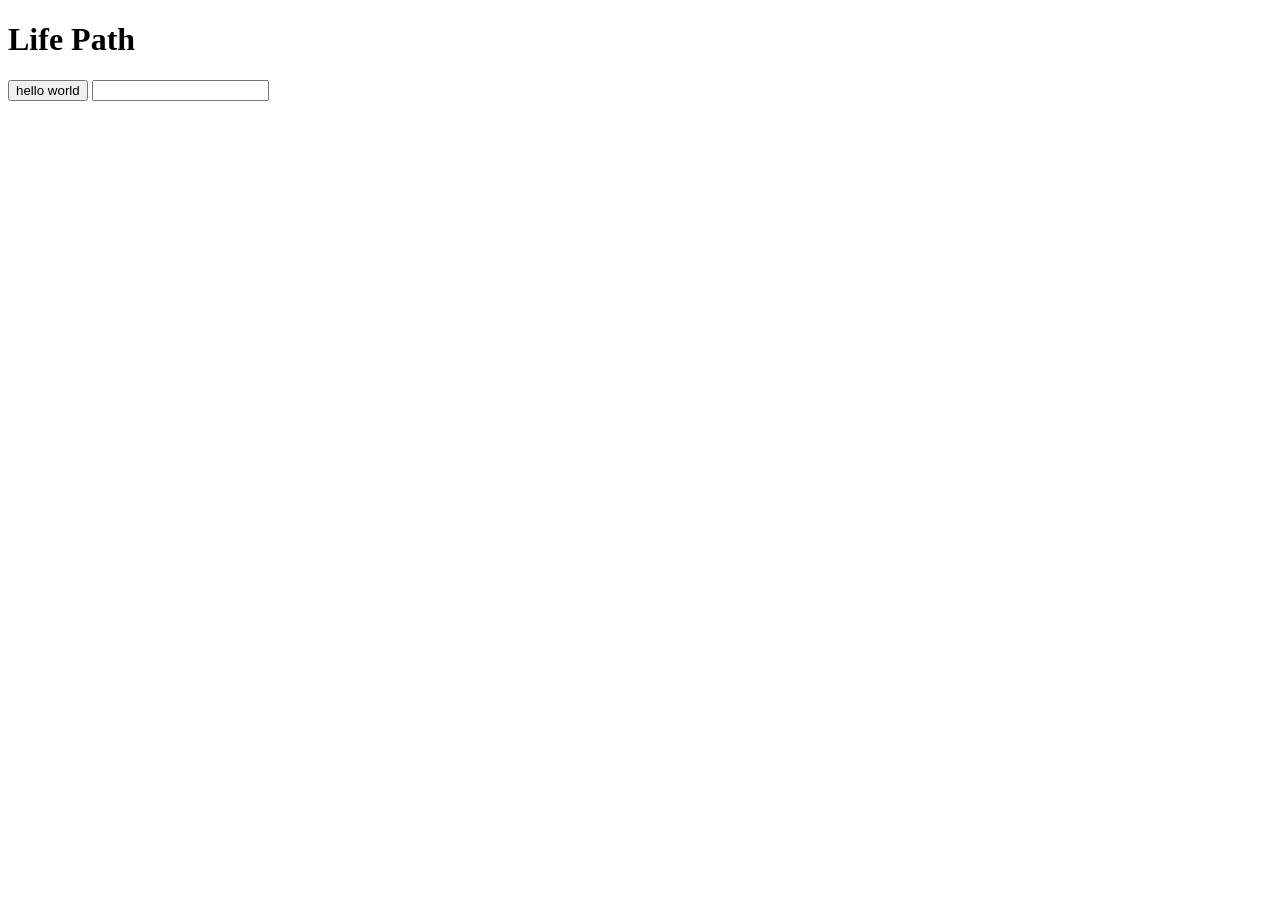
==== index.html @ 99f7fad0 "initial files base to start from" ====
<!DOCTYPE html PUBLIC "-//W3C//DTD XHTML 1.0 Transitional//EN" "http://www.w3.org/TR/xhtml1/DTD/xhtml1-transitional.dtd">
<html xmlns="http://www.w3.org/1999/xhtml">
<head>
<meta http-equiv="Content-Type" content="text/html; charset=utf-8" />
<title>Life Path</title>
<script type="text/javascript" src="js/jquery-2.1.1.min.js"></script>
<script type="text/javascript" src="js/knockout-3.2.0.js"></script>
<script type="text/javascript"src="js/lifePath.js"></script>
</head>
<body>
	<h1 data-bind="text: changedTitle ">Life Path</h1>


<button id="tempButton" onClick="changeTitle">hello world</button>
<input id="textBox" type="text"/>


</body>
</html>
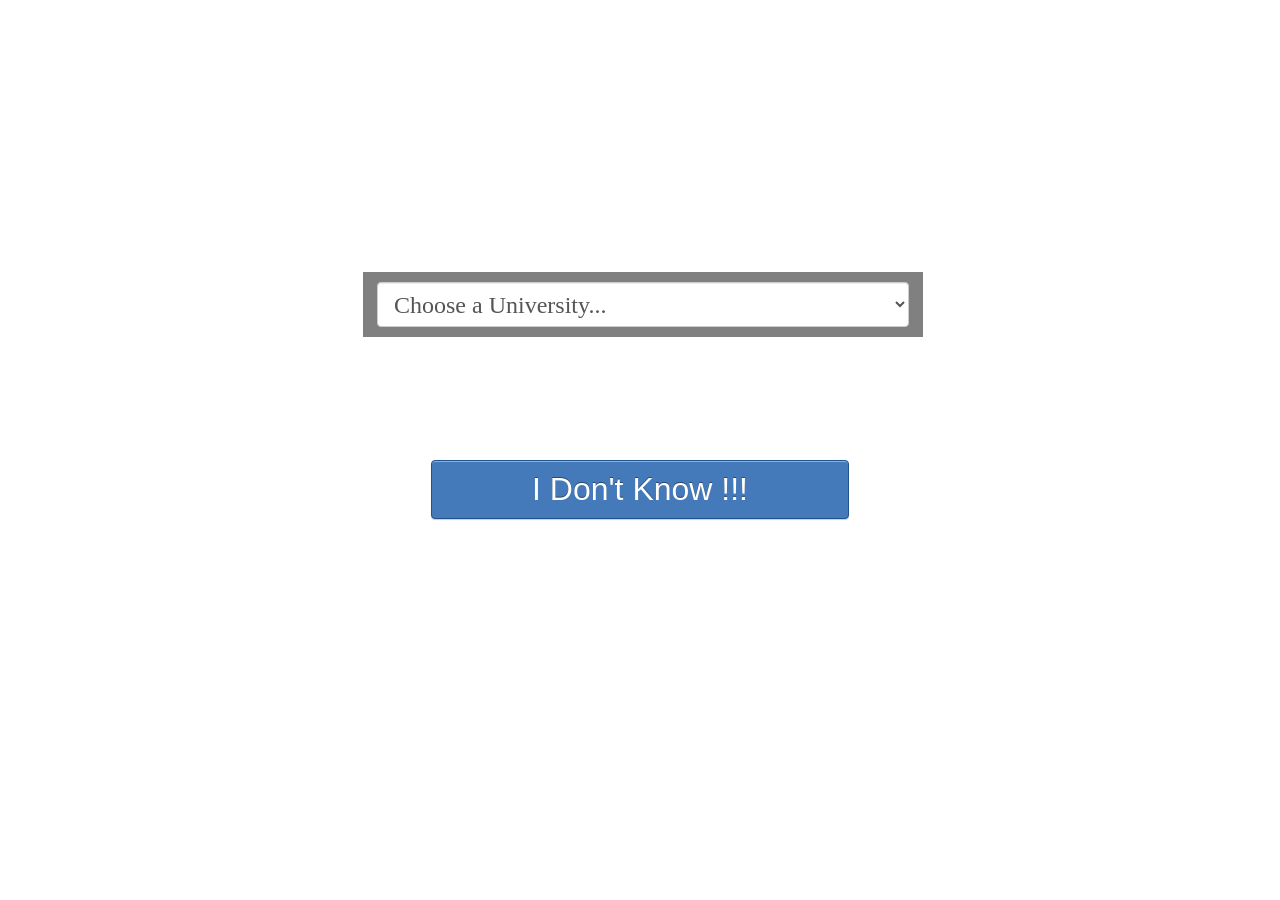
==== commit 44ad0936: "Update index.html" ====
--- a/index.html
+++ b/index.html
@@ -1,19 +1,87 @@
-<!DOCTYPE html PUBLIC "-//W3C//DTD XHTML 1.0 Transitional//EN" "http://www.w3.org/TR/xhtml1/DTD/xhtml1-transitional.dtd">
-<html xmlns="http://www.w3.org/1999/xhtml">
+<html>
 <head>
-<meta http-equiv="Content-Type" content="text/html; charset=utf-8" />
-<title>Life Path</title>
-<script type="text/javascript" src="js/jquery-2.1.1.min.js"></script>
-<script type="text/javascript" src="js/knockout-3.2.0.js"></script>
-<script type="text/javascript"src="js/lifePath.js"></script>
+<style type="text/css">
+.button-link:hover,.button-link {
+    padding: 10px 100px;
+    background: #4479BA;
+    color: #FFF;
+    -webkit-border-radius: 4px;
+    -moz-border-radius: 4px;
+    border-radius: 4px;
+    border: solid 1px #20538D;
+	font-family:Rosewood Std Regular,Arial;
+    text-shadow: 0 -1px 0 rgba(0, 0, 0, 0.4);
+    -webkit-box-shadow: inset 0 1px 0 rgba(255, 255, 255, 0.4), 0 1px 1px rgba(0, 0, 0, 0.2);
+    -moz-box-shadow: inset 0 1px 0 rgba(255, 255, 255, 0.4), 0 1px 1px rgba(0, 0, 0, 0.2);
+    box-shadow: inset 0 1px 0 rgba(255, 255, 255, 0.4), 0 1px 1px rgba(0, 0, 0, 0.2);
+    -webkit-transition-duration: 0.2s;
+    -moz-transition-duration: 0.2s;
+    transition-duration: 0.2s;
+    -webkit-user-select:none;
+    -moz-user-select:none;
+    -ms-user-select:none;
+    user-select:none;
+}
+
+.form-control {
+display: block;
+width: 95%;
+height: 45px;
+padding: 6px 12px;
+font-size: 24px;
+line-height: 1.42857143;
+color: #555;
+background-color: #fff;
+background-image: none;
+border: 1px solid #ccc;
+border-radius: 4px;
+-webkit-box-shadow: inset 0 1px 1px rgba(0,0,0,.075);
+box-shadow: inset 0 1px 1px rgba(0,0,0,.075);
+-webkit-transition: border-color ease-in-out .15s,-webkit-box-shadow ease-in-out .15s;
+-o-transition: border-color ease-in-out .15s,box-shadow ease-in-out .15s;
+transition: border-color ease-in-out .15s,box-shadow ease-in-out .15s;
+}
+input, button, select, textarea {
+font-family: inherit;
+font-size: inherit;
+line-height: inherit;
+}
+
+label {
+display: inline-block;
+max-width: 100%;
+margin-bottom: 5px;
+font-weight: 700;
+font-size: 40;
+font-family:Rosewood Std Regular,Arial;
+}
+
+</style>
 </head>
-<body>
-	<h1 data-bind="text: changedTitle ">Life Path</h1>
 
+<body background="abcd.jpg">
 
-<button id="tempButton" onClick="changeTitle">hello world</button>
-<input id="textBox" type="text"/>
-
-
+<div class="d1" style="position:relative; top:150px" id="div1"><center>
+<h1> <font color="#fff" face="Rosewood Std Regular,Arial" size="7">LIFE  PATH</font><h1>
+<div class="d2" id="id2" style="position:relative; background-color:grey; left:3px; width:560px; top:38px; height:65px">
+<div class="d3" id="id3" style="position:relative; top:10px;" >
+<select id="sel" name="univname" class="form-control">
+<option>Choose a University...</option>
+<option value="">IIT Mumbai</option>
+<option>NIT Warangal</option>
+<option>VIT Vellore</option>
+<option>BITS Pilani</option>
+<option>SRM Kattankulathur</option>
+<option>LPU Jalandhar</option>
+</select>
+</div>
+</div>
+<br>
+<br>
+<label> <font color="#fff">OR</font></label>
+<br>
+<br>
+<button id="b1" class="button-link"> I Don't Know !!!</button>
+</div>
 </body>
 </html>
